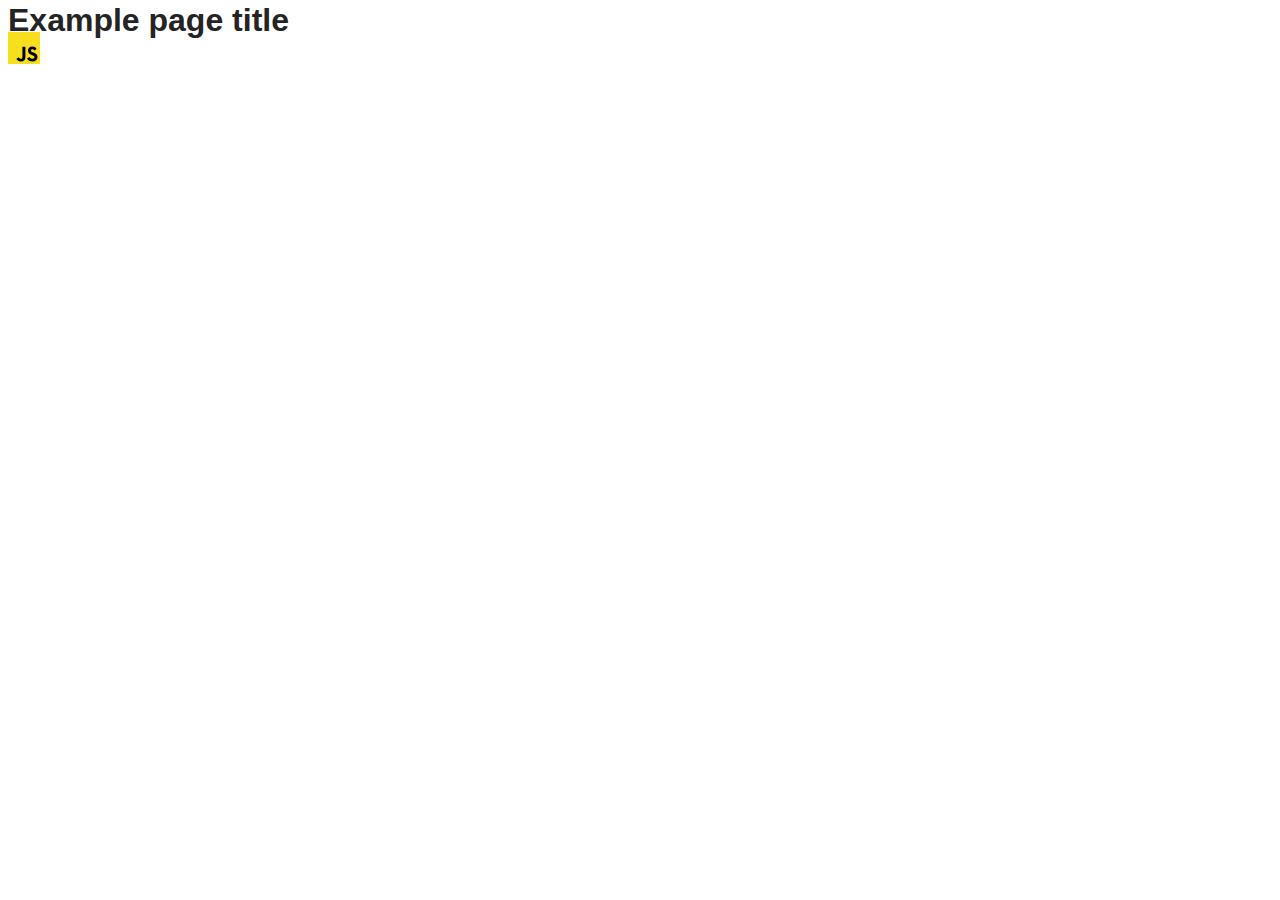
==== src/index.html @ 04e505a5 "Initial commit" ====
<!DOCTYPE html>
<html lang="en">
  <head>
    <meta charset="UTF-8" />
    <link rel="icon" type="image/svg+xml" href="/favicon.svg" />
    <meta name="viewport" content="width=device-width, initial-scale=1.0" />
    <title>Vanilla App Template</title>
    <link rel="stylesheet" href="./css/styles.css" />
  </head>
  <body>
    <load ="partials/header.html" />

    <section>
      <h1>Example page title</h1>
      <!-- Path to images as from index.html file -->
      <img src="./img/javascript.svg" alt="" />
    </section>

    <!-- Loads the specified .html file -->
    <load ="partials/vite-promo.html" />

    <script type="module" src="./main.js"></script>
  </body>
</html>
---- src/css/styles.css ----
/**
  |============================
  | include css partials with
  | default @import url()
  |============================
*/
@import url('./reset.css');
@import url('./vite-promo.css');
@import url('./header.css');

:root {
  font-family: Inter, Avenir, Helvetica, Arial, sans-serif;
  font-size: 16px;
  line-height: 24px;
  font-weight: 400;

  color: #242424;
  background-color: rgba(255, 255, 255, 0.87);

  font-synthesis: none;
  text-rendering: optimizeLegibility;
  -webkit-font-smoothing: antialiased;
  -moz-osx-font-smoothing: grayscale;
  -webkit-text-size-adjust: 100%;
}
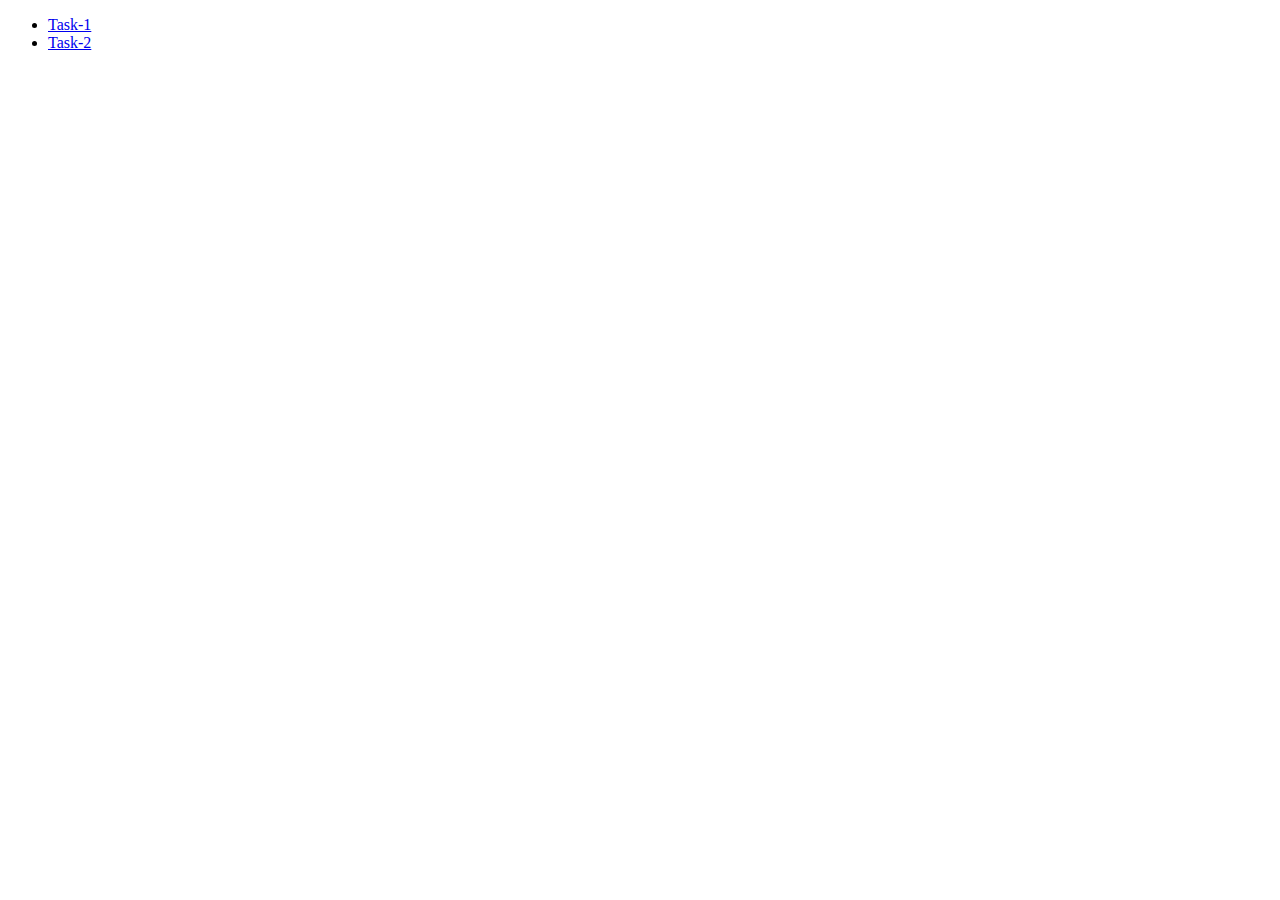
==== commit 5ff7cc1b: "complited the task-1 for module 9" ====
--- a/src/index.html
+++ b/src/index.html
@@ -1,24 +1,18 @@
 <!DOCTYPE html>
 <html lang="en">
-  <head>
-    <meta charset="UTF-8" />
-    <link rel="icon" type="image/svg+xml" href="/favicon.svg" />
-    <meta name="viewport" content="width=device-width, initial-scale=1.0" />
-    <title>Vanilla App Template</title>
-    <link rel="stylesheet" href="./css/styles.css" />
-  </head>
-  <body>
-    <load ="partials/header.html" />
 
-    <section>
-      <h1>Example page title</h1>
-      <!-- Path to images as from index.html file -->
-      <img src="./img/javascript.svg" alt="" />
-    </section>
+<head>
+  <meta charset="UTF-8" />
+  <meta name="viewport" content="width=device-width, initial-scale=1.0" />
+  <title>Task Nine</title>
+  <link rel="stylesheet" href="./css/styles.css" />
+</head>
 
-    <!-- Loads the specified .html file -->
-    <load ="partials/vite-promo.html" />
+<body>
+  <ul>
+    <li><a href="./1-gallery.html">Task-1</a></li>
+    <li><a href="./2-form.html">Task-2</a></li>
+  </ul>
+</body>
 
-    <script type="module" src="./main.js"></script>
-  </body>
-</html>
+</html>